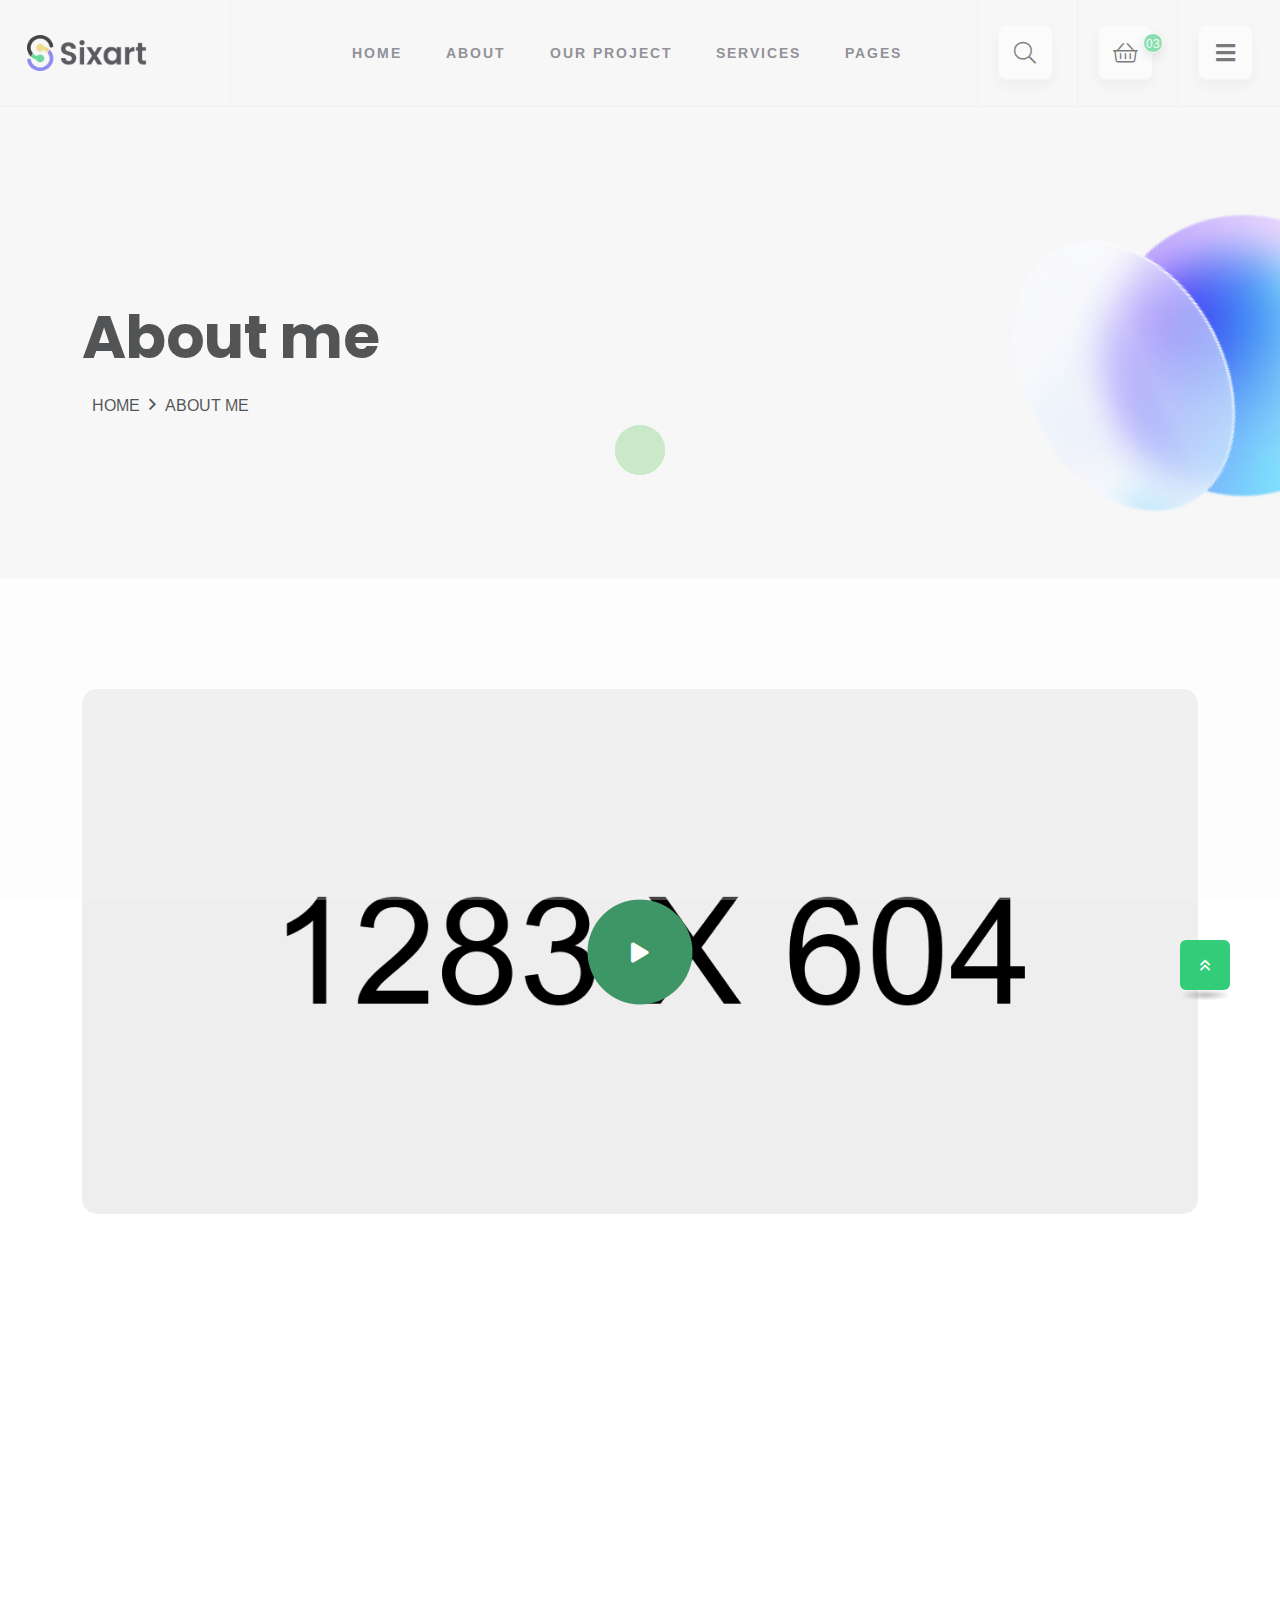
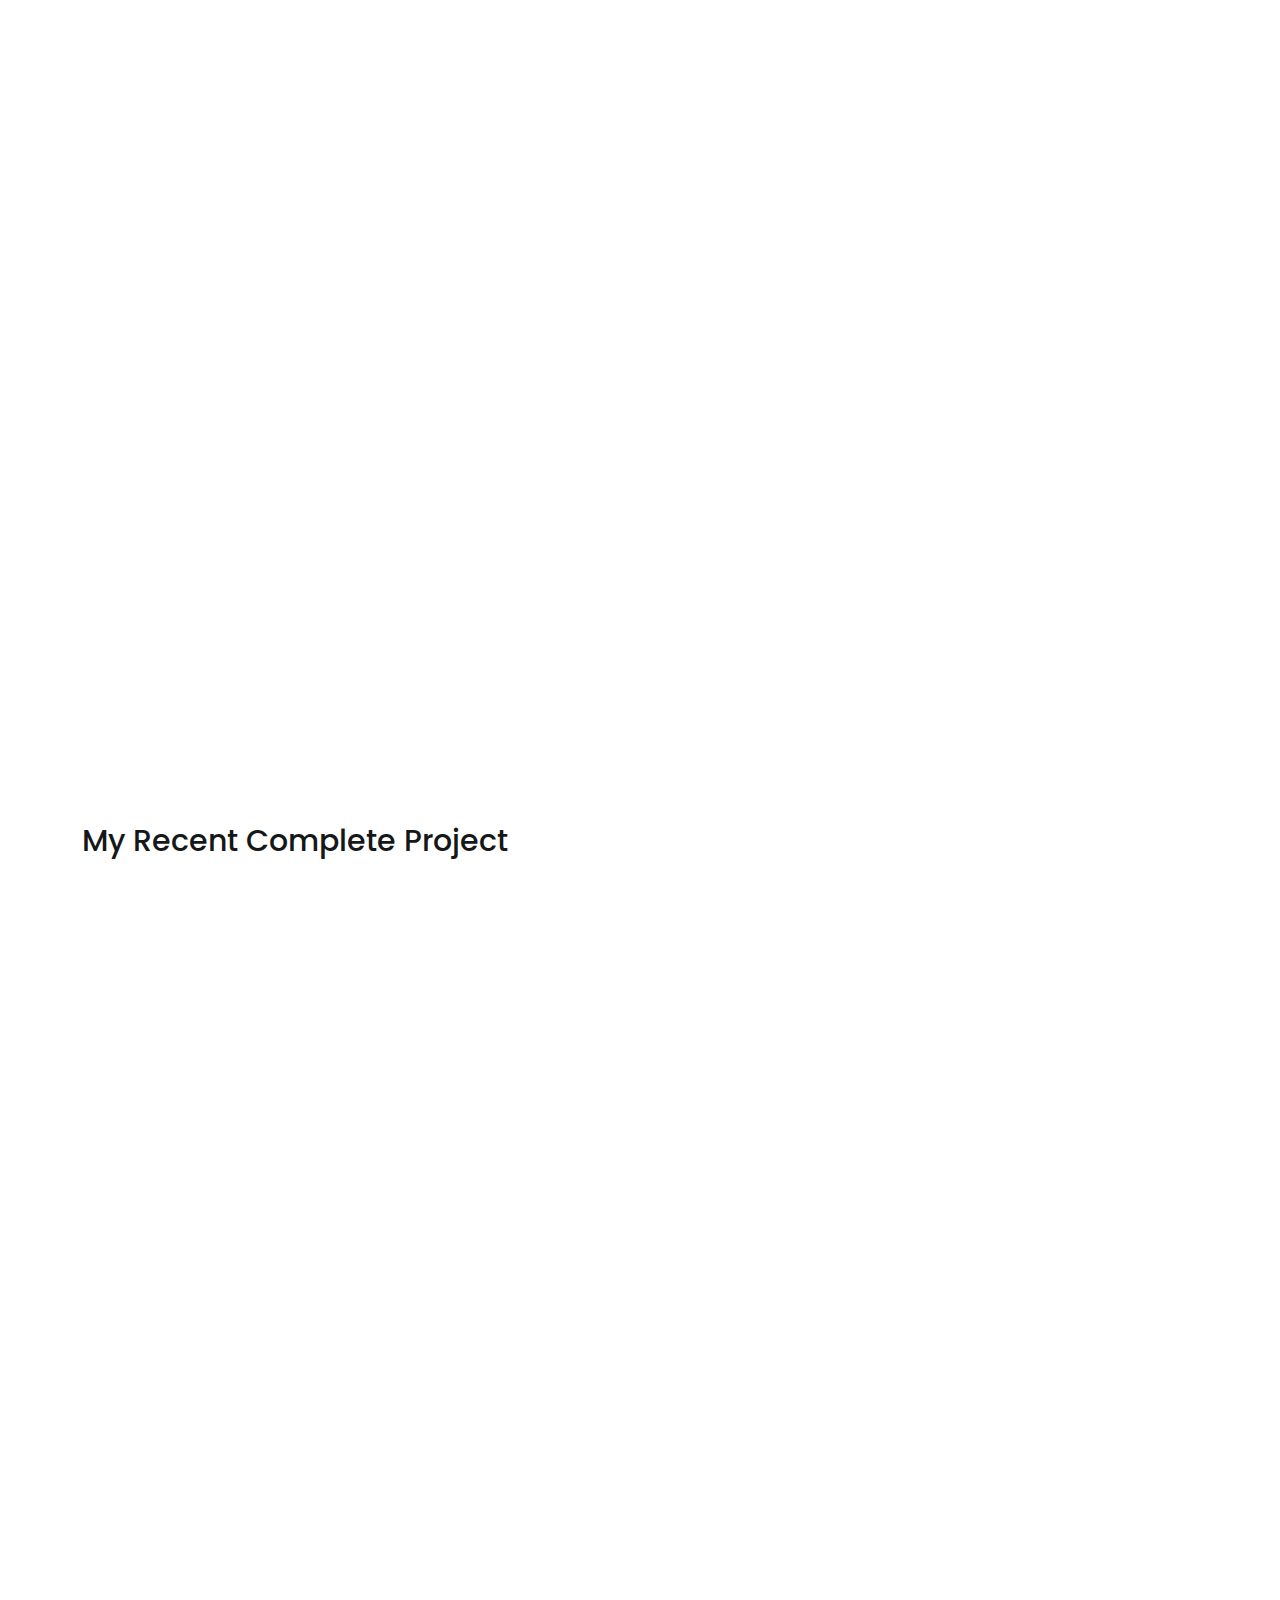
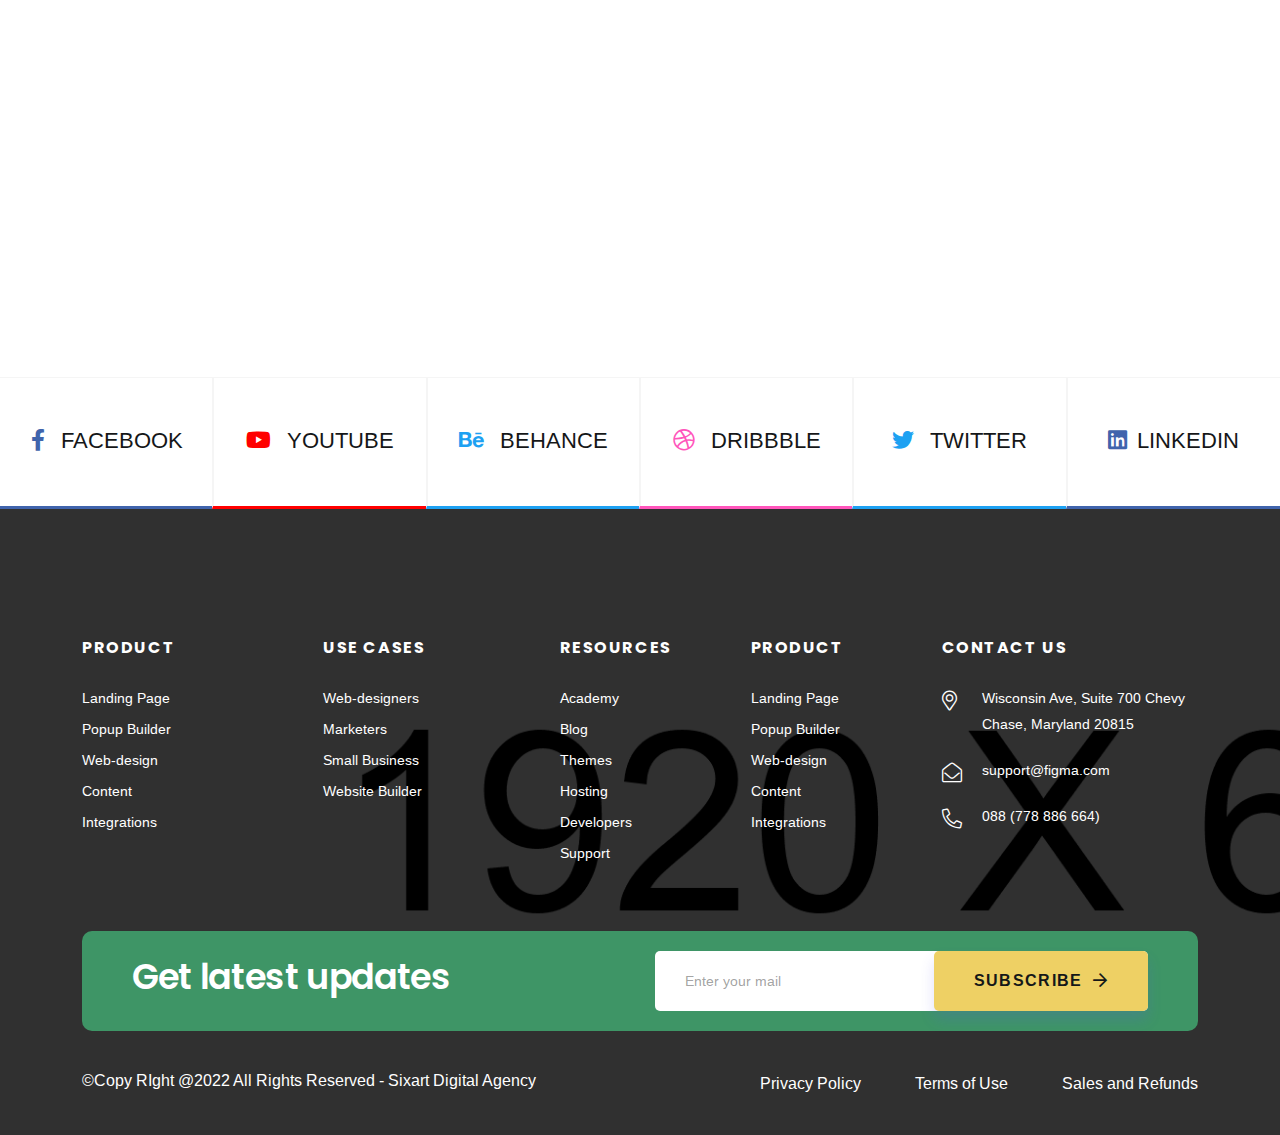
==== about-me.html @ dad0038a "first commit" ====
<!doctype html>
<html class="no-js" lang="zxx">

<head>
   <meta charset="utf-8">
   <meta http-equiv="x-ua-compatible" content="ie=edge">
   <title>Sixart Digital Agency HTML Template</title>
   <meta name="description" content="">
   <meta name="viewport" content="width=device-width, initial-scale=1">

   <!-- Place favicon.ico in the root directory -->
   <link rel="shortcut icon" type="image/x-icon" href="assets/img/favicon.png">

   <!-- CSS here -->
   <link rel="stylesheet" href="assets/css/bootstrap.min.css">
   <link rel="stylesheet" href="assets/css/animate.css">
   <link rel="stylesheet" href="assets/css/custom-animation.css">
   <link rel="stylesheet" href="assets/css/swiper-bundle.css">
   <link rel="stylesheet" href="assets/css/slick.css">
   <link rel="stylesheet" href="assets/css/nice-select.css">
   <link rel="stylesheet" href="assets/css/flaticon.css">
   <link rel="stylesheet" href="assets/css/meanmenu.css">
   <link rel="stylesheet" href="assets/css/font-awesome-pro.css">
   <link rel="stylesheet" href="assets/css/magnific-popup.css">
   <link rel="stylesheet" href="assets/css/spacing.css">
   <link rel="stylesheet" href="assets/css/style.css">
</head>

<body>

      <!-- preloader -->
      <div id="preloader">
         <div class="preloader">
               <span></span>
               <span></span>
         </div>
      </div>
      <!-- preloader end  -->

      <!-- tp-back to top-start -->
      <button class="scroll-top scroll-to-target" data-target="html">
         <i class="far fa-angle-double-up"></i>
     </button>
     <!-- tp-back to top-start -->

   <header>
      <!-- tp-header-area-start -->
      <div id="header-sticky" class="tp-header-area header-pl-pr header-transparent header-border-bottom">
         <div class="container-fluid">
            <div class="row g-0 align-items-center">
               <div class="col-xl-2 col-lg-2 col-md-4 col-6">
                  <div class="tp-logo tp-logo-border">
                     <a href="index.html">
                        <img src="assets/img/logo/logo.png" alt="">
                     </a>
                  </div>
               </div>
               <div class="col-xl-10 col-lg-10 col-md-8 col-6 d-flex justify-content-end">
                  <div class="tp-main-menu d-none d-xl-block">
                     <nav id="mobile-menu">
                        <ul>
                           <li><a href="index.html">Home</a>
                              <ul class="submenu">
                                 <li><a href="index.html">Home 01</a></li>
                                 <li><a href="index-2.html">Home 02</a></li>
                                 <li><a href="index-3.html">Home 03</a></li>
                              </ul>
                           </li>
                           <li><a href="about-us.html">About</a>
                              <ul class="submenu">
                                 <li><a href="about-me.html">About Me</a></li>
                                 <li><a href="about-us.html">About Us</a></li>
                              </ul>
                           </li>
                           <li><a href="case-details.html">Our Project</a>
                              <ul class="submenu">
                                 <li><a href="case-studies.html">Case Studies</a></li>
                                 <li><a href="case-details.html">Case Details</a></li>
                              </ul>
                           </li>
                           <li><a href="service-details.html">Services</a>
                              <ul class="submenu">
                                 <li><a href="service.html">Service</a></li>
                                 <li><a href="service-details.html">Service Details</a></li>
                              </ul>
                           </li>
                           <li><a href="#">Pages</a>
                              <ul class="submenu">
                                 <li><a href="blog.html">Blog Sidebar</a></li>
                                 <li><a href="blog-details.html">Blog Details</a></li>
                                 <li><a href="team.html">Team</a></li>
                                 <li><a href="shop.html">Shop</a></li>
                                 <li><a href="shop-details.html">Shop Details</a></li>
                                 <li><a href="price.html">Price</a></li>
                                 <li><a href="faq.html">Faq</a></li>
                                 <li><a href="cart.html">Cart</a></li>
                                 <li><a href="checkout.html">Checkout</a></li>
                                 <li><a href="contact.html">Contact</a></li>
                                 <li><a href="404.html">404</a></li>
                              </ul>
                           </li>
                        </ul>
                     </nav>
                  </div>
                  <div class="tp-header-right">
                     <ul>
                        <li class=" d-none d-md-inline-block search-wrapper">
                           <a class="tp-search-box" href="javascript:void(0)"><i class="tp-search-toggle fal fa-search"></i><i class="search-close  far fa-times"></i></a>
                           <div class="tp-search-form p-relative">
                              <form action="#">
                                 <input type="text" placeholder="Search ...">
                                 <button type="submit"><i class="far fa-search"></i></button>
                              </form>
                           </div>
                        </li>
                        <li class="d-none d-md-inline-block">
                           <a href="cart.html"><i class="fal fa-shopping-basket"></i><span>03</span></a>
                              <div class="minicart">
                                 <div>
                                    <div class="cart-img">
                                       <a href="product-details.html">
                                          <img src="assets/img/shop//shop-2.jpg" alt="">
                                       </a>
                                    </div>
                                    <div class="cart-content">
                                       <h3>
                                          <a href="product-details.html">Mobile - phone</a>
                                       </h3>
                                       <div class="cart-price">
                                          <span class="new">$ 22.9</span>
                                          <span>
                                                <del>$39.9</del>
                                          </span>
                                       </div>
                                    </div>
                                    <div class="del-icon">
                                       <a href="#">
                                          <i class="far fa-trash-alt"></i>
                                       </a>
                                    </div>
                                 </div>
                                 <div>
                                    <div class="cart-img">
                                       <a href="product-details.html">
                                          <img src="assets/img/shop/shop-1.jpg" alt="">
                                       </a>
                                    </div>
                                    <div class="cart-content">
                                       <h3>
                                          <a href="product-details.html">Gothelf learn UX</a>
                                       </h3>
                                       <div class="cart-price">
                                          <span class="new">$ 22.9</span>
                                          <span>
                                                <del>$39.9</del>
                                          </span>
                                       </div>
                                    </div>
                                    <div class="del-icon">
                                       <a href="#">
                                          <i class="far fa-trash-alt"></i>
                                       </a>
                                    </div>
                                 </div>
                                 <div>
                                       <div class="total-price">
                                          <span class="f-left">Total:</span>
                                          <span class="f-right">$100.0</span>
                                       </div>
                                 </div>
                                 <div>
                                       <div class="checkout-link">
                                          <a class="tp-btn-orange-radius w-100" href="cart.html">Shopping Cart</a>
                                          <a class="tp-btn-radius-2 w-100" href="checkout.html">Checkout</a>
                                       </div>
                                 </div>
                              </div>
                        </li>
                        <li><a class="tp-menu-bar" href="javascript:void(0)"><i class="fas fa-bars"></i></a></li>
                     </ul>
                  </div>
               </div>
            </div>
         </div>
      </div>
      <!-- tp-header-area-end -->
   </header>

   <!-- tp-offcanvus-area-start -->
      <div class="tp-offcanvas-area">
      <div class="tpoffcanvas">
         <div class="tpoffcanvas__close-btn">
            <button class="close-btn"><i class="fal fa-times"></i></button>
         </div>
         <div class="tpoffcanvas__logo pt-50">
            <a href="index.html">
               <img src="assets/img/logo/logo-white.png" alt="">
            </a>
         </div>
         <div class="tpoffcanvas__text">
            <p>Suspendisse interdum consectetur libero id. Fermentum leo vel orci porta non. Euismod viverra nibh cras pulvinar suspen.</p>
         </div>
         <div class="mobile-menu"></div>
         <div class="tpoffcanvas__info">
            <h3 class="offcanva-title">Get In Touch</h3>
            <div class="tp-info-wrapper mb-20 d-flex align-items-center">
               <div class="tpoffcanvas__info-icon">
                  <a href="#"><i class="fal fa-envelope"></i></a>
               </div>
               <div class="tpoffcanvas__info-address">
                  <span>Email</span>
                  <a href="maito:hello@yourmail.com">hello@yourmail.com</a>
               </div>
            </div>
            <div class="tp-info-wrapper mb-20 d-flex align-items-center">
               <div class="tpoffcanvas__info-icon">
                  <a href="#"><i class="fal fa-phone-alt"></i></a>
               </div>
               <div class="tpoffcanvas__info-address">
                  <span>Phone</span>
                  <a href="tel:(00)45611227890">(00) 456 1122 7890</a>
               </div>
            </div>
            <div class="tp-info-wrapper mb-20 d-flex align-items-center">
               <div class="tpoffcanvas__info-icon">
                  <a href="#"><i class="fas fa-map-marker-alt"></i></a>
               </div>
               <div class="tpoffcanvas__info-address">
                  <span>Location</span>
                  <a href="https://www.google.com/maps/@37.4801311,22.8928877,3z" target="_blank">Riverside 255, San Francisco, USA </a>
               </div>
            </div>
         </div>
         <div class="tpoffcanvas__social">
            <div class="social-icon">
               <a href="#"><i class="fab fa-twitter"></i></a>
               <a href="#"><i class="fab fa-instagram"></i></a>
               <a href="#"><i class="fab fa-facebook-square"></i></a>
               <a href="#"><i class="fab fa-dribbble"></i></a>
            </div>
         </div>
      </div>
      </div>
   
      <div class="body-overlay"></div>
   <!-- tp-offcanvus-area-end -->
   <main>

      <!-- breadcrumb area start -->
      <section class="breadcrumb__area breadcrumb-height include-bg p-relative" data-background="assets/img/breadcrumb/breadcurmb.jpg">
      <div class="container">
         <div class="row">
            <div class="col-xxl-12">
               <div class="breadcrumb__content">
                  <h3 class="breadcrumb__title wow tpfadeUp" data-wow-duration=".7s" data-wow-delay=".5s">About me</h3>
                  <div class="breadcrumb__list wow tpfadeUp" data-wow-duration=".9s">
                     <span><a href="#">Home</a></span>
                     <span class="dvdr"><i class="fa fa-angle-right"></i></span>
                     <span>About me</span>
                   </div>
               </div>
            </div>
         </div>
      </div>
      </section>
      <!-- breadcrumb area end -->

      <!-- tp-abou-me-area-start -->
      <div class="am-about-area pt-110 pb-80">
         <div class="container">
            <div class="row">
               <div class="col-xl-12 wow tpfadeUp" data-wow-duration=".7s" data-wow-delay=".5s">
                  <div class="ac-ab-img p-relative fix">
                     <img src="assets/img/about/ab-inner-2-1.jpg" alt="">
                     <div class="tp-inner-play-button">
                        <a class="popup-video" href="https://www.youtube.com/watch?v=wnlK41gHuMk"><i class="fas fa-play"></i></a>
                     </div>
                  </div>
               </div>
            </div>
            <div class="row ab-info-space">
               <div class="col-xl-4 col-lg-4 col-md-5 col-sm-12 mb-40 wow tpfadeUp" data-wow-duration=".7s" data-wow-delay=".7s">
                  <div class="amaboutinfo">
                     <div class="amaboutinfo__client-info">
                        <h4>Ritarexa Ditarmen</h4>
                        <span>UI/UX Designer</span>
                        <p>Phasellus in libero et nunc malesuada tincidu Morbi auctor tristique semper. Nunc condimentum dapibus felis</p>
                     </div>
                  </div>
               </div>
               <div class="col-xl-6 col-lg-5 col-md-4 col-sm-12 mb-40 d-flex justify-content-start justify-content-md-center wow tpfadeUp" data-wow-duration=".7s" data-wow-delay=".9s">
                  <div class="amaboutinfo">
                     <div class="amaboutinfo__experience">
                        <p><b>Expertise:</b> Genetic Specialist</p>
                        <p><b>Experience:</b> 5 Years</p>
                        <p><a href="mailto:webmail.info@gmail.com"><b>E-mail:</b> webmail.info@gmail.com</a></p>
                        <p><a href="#"><b>Website:</b> Alextineditarson.io</a></p>  
                     </div>
                  </div>
               </div>
               <div class="col-xl-2 col-lg-2 col-md-3 col-sm-12 mb-40 wow tpfadeUp" data-wow-duration=".7s" data-wow-delay="1s">
                  <div class="amaboutsocial text-start text-md-end">
                     <div class="amaboutsocial__icon mb-30">
                        <a href="" class="si-btn-link">
                           <div class="tp-si-wrapper d-flex justify-content-end">
                              <div class="tp-si__text"><span>Facebook</span></div>
                              <div class="tp-si__icon"><i class="fab fa-facebook-f"></i></div>
                           </div>
                        </a>
                     </div>
                     <div class="amaboutsocial__icon mb-30">
                        <a href="" class="si-btn-link">
                           <div class="tp-si-wrapper d-flex justify-content-end">
                              <div class="tp-si__text tp-si-color-1"><span>Pintarest</span></div>
                              <div class="tp-si__icon tp-si-color-1"><i class="fab fa-pinterest-p"></i></div>
                           </div>
                        </a>
                     </div>
                     <div class="amaboutsocial__icon mb-30">
                        <a href="" class="si-btn-link">
                           <div class="tp-si-wrapper d-flex justify-content-end">
                              <div class="tp-si__text  tp-si-color-2"><span>Behance</span></div>
                              <div class="tp-si__icon  tp-si-color-2"><i class="fab fa-behance"></i></div>
                           </div>
                        </a>
                     </div>
                  </div>
               </div>
            </div>
         </div>
      </div>
      <!-- tp-about-me-area-end -->

      <!-- exprience-area-start -->
      <div class="tp-skill-area wow tpfadeUp" data-wow-duration=".7s" data-wow-delay=".7s">
         <div class="container">
            <div class="row">
               <div class="col-xl-12">
                  <div class="amskill">
                     <div class="amskill__title">
                        <h3 class="am-skill-title">Personal Experience</h3>
                        <p class="pb-10"> Sed ut perspiciatis unde omnis iste natus error sit voluptatem accusantium
                           doloremque laudantium, totam rem aperiam, eaque ipsa quae ab illo inventore veritatis et
                           quasi architecto beatae vitae dicta sunt explicabo. Nemo enim ipsam voluptatem quia voluptas
                           sit aspernatur aut odit aut fugit, sed quia consequuntur magni dolores eos qui ratione
                           voluptatem sequi nesciunt. Neque porro quisquam est, qui dolorem ipsum quia dolor sit amet,
                        </p>
                        <p>Must explain to you how all this mistaken idea of denouncing works pleasure and praising uts
                           pain was born and I will gives you a itself completed account of the system, and sed expounds
                           the ut actual teachings of that greater sed explores truth. Denouncing works pleasures and
                           praising pains was us born and I will gives you a completed ut workers accounts of the
                           system. sit aspernatur aut odit aut fugit, sed quia consequuntur magni dolores eos qui
                           ratione voluptatem sequi nesciunt.
                        </p>
                     </div>
                  </div>
               </div>
            </div>
            <div class="row feature-bottom-space">
               <div class="col-xl-4 col-lg-4">
                  <div class="amfeature">
                     <div class="amfeature__item">
                        <h4 class="am-skill-sm-title">Skills</h4>
                        <p class=" am-p-space-1">Must explain to you how all praising uts pain was born and I will gives
                           you a itself
                           completed account of the system, and sed expounds the ut actual teachings of that greater</p>
                     </div>
                     <div class="amfeature__list">
                        <ul>
                           <li><i class="fal fa-check"></i> Extramural Funding</li>
                           <li><i class="fal fa-check"></i> Bacteria Markers</li>
                           <li><i class="fal fa-check"></i> Type of system involved</li>
                           <li><i class="fal fa-check"></i> Nam nec mi euismod euismod</li>
                        </ul>
                     </div>
                  </div>
               </div>
               <div class="col-xl-4 col-lg-4">
                  <div class="amfeature am-fea-space">
                     <div class="amfeature__item">
                        <h4 class="am-skill-sm-title">Education</h4>
                        <p class=" am-p-space-2">Must explain to you how all praising uts pain was born and I will gives
                           you a itself
                           completed account of the system, and sed expounds the ut actual teachings of that greater</p>
                     </div>
                     <div class="amfeature__list">
                        <ul>
                           <li><i class="fal fa-check"></i> Extramural Funding</li>
                           <li><i class="fal fa-check"></i> Bacteria Markers</li>
                           <li><i class="fal fa-check"></i> Type of system involved</li>
                           <li><i class="fal fa-check"></i> Nam nec mi euismod euismod</li>
                        </ul>
                     </div>
                  </div>
               </div>
               <div class="col-xl-4 col-lg-4">
                  <div class="amfeature am-fea-space-2">
                     <div class="amfeature__item">
                        <h4 class="am-skill-sm-title">Awards</h4>
                        <p class="am-p-space-3">Must explain to you how all praising uts pain was born and I will gives
                           you a itself
                           completed account of the system, and sed expounds the ut actual teachings of that greater</p>
                     </div>
                     <div class="amfeature__list">
                        <ul>
                           <li><i class="fal fa-check"></i> Extramural Funding</li>
                           <li><i class="fal fa-check"></i> Bacteria Markers</li>
                           <li><i class="fal fa-check"></i> Type of system involved</li>
                           <li><i class="fal fa-check"></i> Nam nec mi euismod euismod</li>
                        </ul>
                     </div>
                  </div>
               </div>
            </div>
         </div>
      </div>
      <!-- exprience-area-end -->

      <!-- project-area-start -->
      <div class="tp-project-area pb-60">
         <div class="container">
            <div class="row">
               <div class="col-xl-6">
                  <h4 class="am-skill-title">My Recent Complete Project</h4>
               </div>
            </div>
            <div class="row">
               <div class="col-xl-4 col-lg-4 col-md-6 wow tpfadeUp" data-wow-duration=".7s" data-wow-delay=".5s">
                  <div class="tp-case-item text-center p-relative">
                     <div class="tp-case-item__thumb fix">
                        <a href="case-details.html"><img src="assets/img/about/ab-inner-2-2.jpg" alt=""></a>
                     </div>
                     <div class="tp-circle-text">
                        <a href="case-details.html">Case <br> Studies</a>
                     </div>
                  </div>
               </div>
               <div class="col-xl-4 col-lg-4 col-md-6 wow tpfadeUp" data-wow-duration=".7s" data-wow-delay=".7s">
                  <div class="tp-case-item text-center p-relative">
                     <div class="tp-case-item__thumb fix">
                        <a href="case-details.html"><img src="assets/img/about/ab-inner-2-3.jpg" alt=""></a>
                     </div>
                     <div class="tp-circle-text">
                        <a href="case-details.html">Case <br> Studies</a>
                     </div>
                  </div>
               </div>
               <div class="col-xl-4 col-lg-4 col-md-6 wow tpfadeUp" data-wow-duration=".7s" data-wow-delay=".9s">
                  <div class="tp-case-item text-center p-relative">
                     <div class="tp-case-item__thumb fix">
                        <a href="case-details.html"><img src="assets/img/about/ab-inner-2-4.jpg" alt=""></a>
                     </div>
                     <div class="tp-circle-text">
                        <a href="case-details.html">Case <br> Studies</a>
                     </div>
                  </div>
               </div>
            </div>
         </div>
      </div>
      <!-- project-area-end -->

      <!-- contact-area-start -->
      <div class="am-contact-area pb-130 wow tpfadeUp" data-wow-duration=".7s" data-wow-delay=".5s">
         <div class="container">
            <div class="row">
               <div class="col-12">
                  <div class="am-contact-info p-relative">
                     <div>
                        <h4 class="am-contact-title">Direct message me!</h4>
                     </div>
                     <div class="am-border-shape">
                     </div>
                  </div>
               </div>
            </div>
            <div class="row">
               <div class="col-12">
                  <div class="contact-form text-center">
                     <form action="#">
                        <div class="row">
                           <div class="col-md-6 col-12">
                              <div class="input">
                                 <input type="text" placeholder="Enter your name">
                              </div>
                           </div>
                           <div class="col-md-6 col-12">
                              <div class="input">
                                 <input type="email" placeholder="Enter you mail">
                              </div>
                           </div>
                           <div class="col-12">
                              <div class="textarea">
                                 <textarea placeholder="Enter your message"></textarea>
                              </div>
                           </div>
                        </div>
                        <button class="tp-btn" type="submit">Send Message</button>
                     </form>
                  </div>
               </div>
            </div>
         </div>
      </div>
      <!-- contact-area-end -->

      
      <!-- tp-social-area-start -->
      <div class="tp-social-area social-space-bottom fix">
         <div class="container-fluid p-0">
            <div class="row g-0">
               <div class="col-lg-2 col-md-4 col-sm-6">
                  <a href="#">
                     <div class="tp-social-item">
                        <span><i class="fab fa-facebook-f"></i> Facebook</span>
                     </div>
                  </a>
               </div>
               <div class="col-lg-2 col-md-4 col-sm-6">
                  <a href="#">
                     <div class="tp-social-item tp-youtube">
                        <span><i class="fab fa-youtube"></i> youtube</span>
                     </div>
                  </a>
               </div>
               <div class="col-lg-2 col-md-4 col-sm-6">
                 <a href="#">
                     <div class="tp-social-item tp-behance">
                        <span><i class="fab fa-behance"></i> behance</span>
                     </div>
                 </a>
               </div>
               <div class="col-lg-2 col-md-4 col-sm-6">
                  <a href="#">
                     <div class="tp-social-item tp-dribble">
                        <span><i class="fab fa-dribbble"></i> dribbble</span>
                     </div>
                  </a>
               </div>
               <div class="col-lg-2 col-md-4 col-sm-6">
                  <a href="#">
                     <div class="tp-social-item tp-twitter">
                        <span><i class="fab fa-twitter"></i> twitter</span>
                     </div>
                  </a>
               </div>
               <div class="col-lg-2 col-md-4 col-sm-6">
                 <a href="#">
                     <div class="tp-social-item tp-linkedin">
                        <span><i class="fab fa-linkedin"></i>linkedin</span>
                     </div>
                 </a>
               </div>
            </div>
         </div>
      </div>
      <!-- tp-social-area-end -->
      
   </main>

   <footer>
      <!-- tp-footer-area-start -->
      <div class="tp-footer-area footer-bg pt-130" data-background="assets/img/footer/footer-bg.jpg">
         <div class="container">
            <div class="row">
               <div class="col-xl-2 col-lg-2 col-md-3 col-6 mb-30">
                  <div class="tp-footer-widget z-index-3">
                     <div class="tp-footer-widget__title">
                        <h4 class="tp-footer-title">Product</h4>
                     </div>
                     <div class="tp-footer-widget__list">
                        <ul>
                           <li><a href="index.html">Landing Page</a></li>
                           <li><a href="#">Popup Builder</a></li>
                           <li><a href="#">Web-design</a></li>
                           <li><a href="#">Content</a></li>
                           <li><a href="#">Integrations</a></li>
                        </ul>
                     </div>
                  </div>
               </div>
               <div class="col-xl-3 col-lg-2 col-md-3 col-6 mb-30">
                  <div class="tp-footer-widget footer-space-one z-index-3">
                     <div class="tp-footer-widget__title">
                        <h4 class="tp-footer-title">Use Cases</h4>
                     </div>
                     <div class="tp-footer-widget__list">
                        <ul>
                           <li><a href="#">Web-designers</a></li>
                           <li><a href="#">Marketers</a></li>
                           <li><a href="#">Small Business</a></li>
                           <li><a href="#">Website Builder</a></li>
                        </ul>
                     </div>
                  </div>
               </div>
               <div class="col-xl-2 col-lg-2 col-md-3 col-6 mb-30">
                  <div class="tp-footer-widget footer-space-two z-index-3">
                     <div class="tp-footer-widget__title">
                        <h4 class="tp-footer-title">Resources</h4>
                     </div>
                     <div class="tp-footer-widget__list">
                        <ul>
                           <li><a href="#">Academy</a></li>
                           <li><a href="blog-details.html">Blog</a></li>
                           <li><a href="#">Themes</a></li>
                           <li><a href="#">Hosting</a></li>
                           <li><a href="#">Developers</a></li>
                           <li><a href="contact.html">Support</a></li>
                        </ul>
                     </div>
                  </div>
               </div>
               <div class="col-xl-2 col-lg-2 col-md-3 col-6 mb-30">
                  <div class="tp-footer-widget footer-space-three z-index-3">
                     <div class="tp-footer-widget__title">
                        <h4 class="tp-footer-title">Product</h4>
                     </div>
                     <div class="tp-footer-widget__list">
                        <ul>
                           <li><a href="index.html">Landing Page</a></li>
                           <li><a href="#">Popup Builder</a></li>
                           <li><a href="#">Web-design</a></li>
                           <li><a href="#">Content</a></li>
                           <li><a href="#">Integrations</a></li>
                        </ul>
                     </div>
                  </div>
               </div>
               <div class="col-xl-3 col-lg-4 col-md-6 col-12 mb-30">
                  <div class="tp-footer-widget z-index-3">
                     <div class="tp-footer-widget__title">
                        <h4 class="tp-footer-title">Contact Us</h4>
                     </div>
                     <div class="tp-footer-widget__list">
                        <ul class="footer-position">
                           <li><a href="https://www.google.com/maps/@38.4999525,-103.0632285,6.46z" target="_blank">
                              <span><i class="fal fa-map-marker-alt"></i></span>
                              Wisconsin Ave, Suite 700
                              Chevy Chase, Maryland 20815</a>
                           </li>
                           <li><a href="mailto:support@figma">
                              <span><i class="fal fa-envelope-open"></i></span>
                              support@figma.com</a>
                           </li>
                           <li><a href="tel:778886664">
                              <span><i class="fal fa-phone-alt"></i></span>
                               088 (778 886 664)</a>
                           </li>
                        </ul>
                     </div>
                  </div>
               </div>
            </div>
            <div class="row">
               <div class="col-12">
                  <div class="tp-newsletter-wrapper z-index-3">
                     <div class="row align-items-center">
                        <div class="col-lg-6 col-md-12 col-12">
                           <div class="tp-newsletter">
                              <div class="tp-newsletter__title">
                                 <h4 class="tp-newsletter-title">Get latest updates</h4>
                              </div>
                           </div>
                        </div>
                        <div class="col-lg-6 col-md-12 col-12">
                           <div class="tp-newsletter">
                              <div class="tp-newsletter__input p-relative">
                                 <form action="#">
                                    <input type="email" placeholder="Enter your mail">
                                    <button class="tp-btn-yellow">Subscribe <i class="far fa-arrow-right"></i></button>
                                 </form>
                              </div>
                           </div>
                        </div>
                     </div>
                  </div>
               </div>
            </div>
            <div class="copy-right-wrapper z-index-3">
               <div class="row">
                  <div class="col-xl-6 col-lg-7 col-12">
                     <div class="copyright-left text-center text-lg-start">
                        <p>©Copy RIght @2022 All Rights Reserved - Sixart Digital Agency</p>
                     </div>
                  </div>
                  <div class="col-xl-6 col-lg-5 col-12">
                     <div class="copyright-right-side text-center text-lg-end">
                        <ul>
                           <li><a href="#">Privacy Policy</a></li>
                           <li><a href="#">Terms of Use</a></li>
                           <li><a href="#">Sales and Refunds</a></li>
                        </ul>
                     </div>
                  </div>
               </div>
           </div>
         </div>
      </div>
      <!-- tp-footer-area-end -->

   </footer>

   <!-- JS here -->
   <script src="assets/js/jquery.js"></script>
   <script src="assets/js/waypoints.js"></script>
   <script src="assets/js/bootstrap.bundle.min.js"></script>
   <script src="assets/js/swiper-bundle.js"></script>
   <script src="assets/js/slick.js"></script>
   <script src="assets/js/magnific-popup.js"></script>
   <script src="assets/js/counterup.js"></script>
   <script src="assets/js/wow.js"></script>
   <script src="assets/js/nice-select.js"></script>
   <script src="assets/js/meanmenu.js"></script>
   <script src="assets/js/isotope-pkgd.js"></script>
   <script src="assets/js/imagesloaded-pkgd.js"></script>
   <script src="assets/js/ajax-form.js"></script>
   <script src="assets/js/main.js"></script>



</body>

</html>
---- assets/css/custom-animation.css ----
.animated {
	-webkit-animation-duration: 1s;
	animation-duration: 1s;
	-webkit-animation-fill-mode: both;
	animation-fill-mode: both;
  }

@-webkit-keyframes jump {
	0% {
		-webkit-transform: translate3d(0, 0, 0);
		transform: translate3d(0, 0, 0)
	}

	40% {
		-webkit-transform: translate3d(0, 50%, 0);
		transform: translate3d(0, 50%, 0)
	}

	100% {
		-webkit-transform: translate3d(0, 0, 0);
		transform: translate3d(0, 0, 0)
	}
}

@keyframes jump {
	0% {
		-webkit-transform: translate3d(0, 0, 0);
		transform: translate3d(0, 0, 0)
	}

	40% {
		-webkit-transform: translate3d(0, 50%, 0);
		transform: translate3d(0, 50%, 0)
	}

	100% {
		-webkit-transform: translate3d(0, 0, 0);
		transform: translate3d(0, 0, 0)
	}
}

@-webkit-keyframes jumpTwo {
	0% {
		-webkit-transform: translate3d(0, 0, 0);
		transform: translate3d(0, 0, 0)
	}

	40% {
		-webkit-transform: translate3d(0, 20px, 0);
		transform: translate3d(0, 20px, 0)
	}

	100% {
		-webkit-transform: translate3d(0, 0, 0);
		transform: translate3d(0, 0, 0)
	}
}

@keyframes jumpTwo {
	0% {
		-webkit-transform: translate3d(0, 0, 0);
		transform: translate3d(0, 0, 0)
	}

	40% {
		-webkit-transform: translate3d(0, 20px, 0);
		transform: translate3d(0, 40px, 0)
	}

	100% {
		-webkit-transform: translate3d(0, 0, 0);
		transform: translate3d(0, 0, 0)
	}
}

@-webkit-keyframes jumpThree {
	0% {
		-webkit-transform: translate3d(0, 0, 0);
		transform: translate3d(0, 0, 0)
	}

	40% {
		-webkit-transform: translate3d(0, -20px, 0);
		transform: translate3d(0, -20px, 0)
	}

	100% {
		-webkit-transform: translate3d(0, 0, 0);
		transform: translate3d(0, 0, 0)
	}
}

@keyframes jumpThree {
	0% {
		-webkit-transform: translate3d(0, 0, 0);
		transform: translate3d(0, 0, 0)
	}

	40% {
		-webkit-transform: translate3d(0, -20px, 0);
		transform: translate3d(0, -20px, 0)
	}

	100% {
		-webkit-transform: translate3d(0, 0, 0);
		transform: translate3d(0, 0, 0)
	}
}

@-webkit-keyframes jumpFour {
	0% {
		-webkit-transform: translate3d(0, 0, 0);
		transform: translate3d(0, 0, 0)
	}

	50% {
		-webkit-transform: translate3d(0, -10px, 0);
		transform: translate3d(0, -10px, 0)
	}

	100% {
		-webkit-transform: translate3d(0, 0, 0);
		transform: translate3d(0, 0, 0)
	}
}

@keyframes jumpFour {
	0% {
		-webkit-transform: translate3d(0, 0, 0);
		transform: translate3d(0, 0, 0)
	}

	50% {
		-webkit-transform: translate3d(0, -10px, 0);
		transform: translate3d(0, -10px, 0)
	}

	100% {
		-webkit-transform: translate3d(0, 0, 0);
		transform: translate3d(0, 0, 0)
	}
}

@-webkit-keyframes jumpFive {
	0% {
		-webkit-transform: translate3d(0, 0, 0);
		transform: translate3d(0, 0, 0)
	}

	50% {
		-webkit-transform: translate3d(0, 10px, 0);
		transform: translate3d(0, 10px, 0)
	}

	100% {
		-webkit-transform: translate3d(0, 0, 0);
		transform: translate3d(0, 0, 0)
	}
}

@keyframes jumpFive {
	0% {
		-webkit-transform: translate3d(0, 0, 0);
		transform: translate3d(0, 0, 0)
	}

	50% {
		-webkit-transform: translate3d(0, 10px, 0);
		transform: translate3d(0, 10px, 0)
	}

	100% {
		-webkit-transform: translate3d(0, 0, 0);
		transform: translate3d(0, 0, 0)
	}
}

@-webkit-keyframes prXOne {
	0% {
		-webkit-transform: translateX(0);
		transform: translateX(0)
	}

	50% {
		-webkit-transform: translateX(-15px);
		transform: translateX(-15px)
	}

	100% {
		-webkit-transform: translateX(0);
		transform: translateX(0)
	}
}

@keyframes prXOne {
	0% {
		-webkit-transform: translateX(0);
		transform: translateX(0)
	}

	50% {
		-webkit-transform: translateX(-15px);
		transform: translateX(-15px)
	}

	100% {
		-webkit-transform: translateX(0);
		transform: translateX(0)
	}
}

@-webkit-keyframes prXTwo {
	0% {
		-webkit-transform: translateX(0);
		transform: translateX(0)
	}

	50% {
		-webkit-transform: translateX(15px);
		transform: translateX(15px)
	}

	100% {
		-webkit-transform: translateX(0);
		transform: translateX(0)
	}
}

@keyframes prXTwo {
	0% {
		-webkit-transform: translateX(0);
		transform: translateX(0)
	}

	50% {
		-webkit-transform: translateX(15px);
		transform: translateX(15px)
	}

	100% {
		-webkit-transform: translateX(0);
		transform: translateX(0)
	}
}

@-webkit-keyframes rotated {
	0% {
		-webkit-transform: rotate(0);
		transform: rotate(0)
	}

	100% {
		-webkit-transform: rotate(360deg);
		transform: rotate(360deg)
	}
}

@keyframes rotated {
	0% {
		-webkit-transform: rotate(0);
		transform: rotate(0)
	}

	100% {
		-webkit-transform: rotate(360deg);
		transform: rotate(360deg)
	}
}

@-webkit-keyframes rotatedTwo {
	0% {
		-webkit-transform: rotate(0);
		transform: rotate(0)
	}

	100% {
		-webkit-transform: rotate(-360deg);
		transform: rotate(-360deg)
	}
}

@keyframes rotatedTwo {
	0% {
		-webkit-transform: rotate(0);
		transform: rotate(0)
	}

	100% {
		-webkit-transform: rotate(-360deg);
		transform: rotate(-360deg)
	}
}

@-webkit-keyframes rotatedHalf {
	0% {
		-webkit-transform: rotate(0);
		transform: rotate(0)
	}

	50% {
		-webkit-transform: rotate(90deg);
		transform: rotate(90deg)
	}

	100% {
		-webkit-transform: rotate(0);
		transform: rotate(0)
	}
}

@keyframes rotatedHalf {
	0% {
		-webkit-transform: rotate(0);
		transform: rotate(0)
	}

	50% {
		-webkit-transform: rotate(90deg);
		transform: rotate(90deg)
	}

	100% {
		-webkit-transform: rotate(0);
		transform: rotate(0)
	}
}

@-webkit-keyframes rotatedHalfTwo {
	0% {
		-webkit-transform: rotate(-90deg);
		transform: rotate(-90deg)
	}

	100% {
		-webkit-transform: rotate(90deg);
		transform: rotate(90deg)
	}
}

@keyframes rotatedHalfTwo {
	0% {
		-webkit-transform: rotate(-90deg);
		transform: rotate(-90deg)
	}

	100% {
		-webkit-transform: rotate(90deg);
		transform: rotate(90deg)
	}
}

@-webkit-keyframes scale-upOne {
	0% {
		-webkit-transform: scale(1);
		transform: scale(1)
	}

	50% {
		-webkit-transform: scale(.85);
		transform: scale(.85)
	}

	100% {
		-webkit-transform: scale(1);
		transform: scale(1)
	}
}

@keyframes scale-upOne {
	0% {
		-webkit-transform: scale(1);
		transform: scale(1)
	}

	50% {
		-webkit-transform: scale(.85);
		transform: scale(.85)
	}

	100% {
		-webkit-transform: scale(1);
		transform: scale(1)
	}
}

@-webkit-keyframes scale-right {
	0% {
		-webkit-transform: translateX(0);
		transform: translateX(0)
	}

	50% {
		-webkit-transform: translateX(20%);
		transform: translateX(20%)
	}

	100% {
		-webkit-transform: translateX(0);
		transform: translateX(0)
	}
}

@keyframes tpfadeInDown {
	0% {
	  opacity: 0;
	  -webkit-transform: translateX(-20px);
	  transform: translateX(-20px);
	}
  
	100% {
	  opacity: 1;
	  -webkit-transform: translateX(0);
	  transform: translateX(0);
	}
}  

@keyframes scale-right {
	0% {
		-webkit-transform: translateX(0);
		transform: translateX(0)
	}

	50% {
		-webkit-transform: translateX(20%);
		transform: translateX(20%)
	}

	100% {
		-webkit-transform: translateX(0);
		transform: translateX(0)
	}
}

@-webkit-keyframes fade-in {
	0% {
		opacity: .2
	}

	40% {
		opacity: 1
	}

	100% {
		opacity: .2
	}
}

@keyframes fade-in {
	0% {
		opacity: .2
	}

	40% {
		opacity: 1
	}

	100% {
		opacity: .2
	}
}

@keyframes hvr-ripple-out {
	0% {
		top: -5px;
		right: -5px;
		bottom: -5px;
		left: -5px
	}

	50% {
		top: -15px;
		right: -15px;
		bottom: -15px;
		left: -15px;
		opacity: .8
	}

	100% {
		top: -5px;
		right: -5px;
		bottom: -5px;
		left: -5px;
		opacity: 1
	}
}

@keyframes hvr-ripple-out-two {
	0% {
		top: 0;
		right: 0;
		bottom: 0;
		left: 0
	}

	100% {
		top: -30px;
		right: -30px;
		bottom: -30px;
		left: -30px;
		opacity: 0
	}
}

@-webkit-keyframes scale-up-one {
	0% {
		-webkit-transform: scale(1);
		transform: scale(1)
	}

	40% {
		-webkit-transform: scale(.5);
		transform: scale(.5)
	}

	100% {
		-webkit-transform: scale(1);
		transform: scale(1)
	}
}

@keyframes scale-up-one {
	0% {
		-webkit-transform: scale(1);
		transform: scale(1)
	}

	40% {
		-webkit-transform: scale(.5);
		transform: scale(.5)
	}

	100% {
		-webkit-transform: scale(1);
		transform: scale(1)
	}
}

@-webkit-keyframes scale-up-two {
	0% {
		-webkit-transform: scale(.5);
		transform: scale(.5)
	}

	40% {
		-webkit-transform: scale(.8);
		transform: scale(.8)
	}

	100% {
		-webkit-transform: scale(.5);
		transform: scale(.5)
	}
}

@keyframes scale-up-two {
	0% {
		-webkit-transform: scale(.5);
		transform: scale(.5)
	}

	40% {
		-webkit-transform: scale(.8);
		transform: scale(.8)
	}

	100% {
		-webkit-transform: scale(.5);
		transform: scale(.5)
	}
}

@-webkit-keyframes scale-up-three {
	0% {
		-webkit-transform: scale(1);
		transform: scale(1)
	}

	40% {
		-webkit-transform: scale(2);
		transform: scale(2)
	}

	100% {
		-webkit-transform: scale(1);
		transform: scale(1)
	}
}

@keyframes scale-up-three {
	0% {
		-webkit-transform: scale(1);
		transform: scale(1)
	}

	40% {
		-webkit-transform: scale(2);
		transform: scale(2)
	}

	100% {
		-webkit-transform: scale(1);
		transform: scale(1)
	}
}

@-webkit-keyframes jump5p {
	0% {
		-webkit-transform: translate3d(0, 0, 0);
		transform: translate3d(0, 0, 0)
	}

	40% {
		-webkit-transform: translate3d(0, 5px, 0);
		transform: translate3d(0, 5px, 0)
	}

	100% {
		-webkit-transform: translate3d(0, 0, 0);
		transform: translate3d(0, 0, 0)
	}
}

@keyframes jump5p {
	0% {
		-webkit-transform: translate3d(0, 0, 0);
		transform: translate3d(0, 0, 0)
	}

	40% {
		-webkit-transform: translate3d(0, 5px, 0);
		transform: translate3d(0, 5px, 0)
	}

	100% {
		-webkit-transform: translate3d(0, 0, 0);
		transform: translate3d(0, 0, 0)
	}
}

@-webkit-keyframes jump5pRsv {
	0% {
		-webkit-transform: translate3d(0, 0, 0);
		transform: translate3d(0, 0, 0)
	}

	40% {
		-webkit-transform: translate3d(0, -5px, 0);
		transform: translate3d(0, -5px, 0)
	}

	100% {
		-webkit-transform: translate3d(0, 0, 0);
		transform: translate3d(0, 0, 0)
	}
}

@keyframes jump5pRsv {
	0% {
		-webkit-transform: translate3d(0, 0, 0);
		transform: translate3d(0, 0, 0)
	}

	40% {
		-webkit-transform: translate3d(0, -5px, 0);
		transform: translate3d(0, -5px, 0)
	}

	100% {
		-webkit-transform: translate3d(0, 0, 0);
		transform: translate3d(0, 0, 0)
	}
}

@keyframes moveclouds {
	0% {
		margin-left: 200px
	}

	100% {
		margin-left: -200px
	}
}

@-webkit-keyframes moveclouds {
	0% {
		margin-left: 200px
	}

	100% {
		margin-left: -200px
	}
}

@keyframes moveclouds2 {
	0% {
		margin-right: 200px
	}

	100% {
		margin-right: -200px
	}
}

@-webkit-keyframes moveclouds2 {
	0% {
		margin-right: 200px
	}

	100% {
		margin-right: -200px
	}
}

@keyframes moveUp {
	0% {
		transform: translateY(0)
	}

	100% {
		transform: translateY(-70%)
	}
}

@-webkit-keyframes moveUp {
	0% {
		transform: translateY(0)
	}

	100% {
		transform: translateY(-70%)
	}
}

@-webkit-keyframes tpfadeUp {
	0% {
	  opacity: 0;
	  -webkit-transform: translateY(20px);
	  transform: translateY(20px);
	}
  
	100% {
	  opacity: 1;
	  -webkit-transform: translateY(0);
	  transform: translateY(0);
	}
  }
  
  @keyframes tpfadeUp {
	0% {
	  opacity: 0;
	  -webkit-transform: translateY(20px);
	  -ms-transform: translateY(20px);
	  transform: translateY(20px);
	}
  
	100% {
	  opacity: 1;
	  -webkit-transform: translateY(0);
	  -ms-transform: translateY(0);
	  transform: translateY(0);
	}
  }
  
  .tpfadeUp {
	-webkit-animation-name: tpfadeUp;
	animation-name: tpfadeUp;
  }

  @-webkit-keyframes tpfadeLeft {
	0% {
	  opacity: 0;
	  -webkit-transform: translateX(-20px);
	  transform: translateX(-20px);
	}
  
	100% {
	  opacity: 1;
	  -webkit-transform: translateX(0);
	  transform: translateX(0);
	}
  }
  
  @keyframes tpfadeLeft {
	0% {
	  opacity: 0;
	  -webkit-transform: translateX(-20px);
	  -ms-transform: translateX(-20px);
	  transform: translateX(-20px);
	}
  
	100% {
	  opacity: 1;
	  -webkit-transform: translateX(0);
	  -ms-transform: translateX(0);
	  transform: translateX(0);
	}
  }
  
  .tpfadeLeft {
	-webkit-animation-name: tpfadeLeft;
	animation-name: tpfadeLeft;
  }

  @-webkit-keyframes tpfadeRight {
	0% {
	  opacity: 0;
	  -webkit-transform: translateX(20px);
	  transform: translateX(20px);
	}
  
	100% {
	  opacity: 1;
	  -webkit-transform: translateX(0);
	  transform: translateX(0);
	}
  }
  
  @keyframes tpfadeRight {
	0% {
	  opacity: 0;
	  -webkit-transform: translateX(20px);
	  -ms-transform: translateX(20px);
	  transform: translateX(20px);
	}
  
	100% {
	  opacity: 1;
	  -webkit-transform: translateX(0);
	  -ms-transform: translateX(0);
	  transform: translateX(0);
	}
  }
  
  .tpfadeRight {
	-webkit-animation-name: tpfadeRight;
	animation-name: tpfadeRight;
  }


  @-webkit-keyframes fadeInRight {
	0% {
	  opacity: 0;
	  -webkit-transform: translateX(20px);
	  transform: translateX(20px);
	}
  
	100% {
	  opacity: 1;
	  -webkit-transform: translateX(0);
	  transform: translateX(0);
	}
  }
  
  @keyframes fadeInRight {
	0% {
	  opacity: 0;
	  -webkit-transform: translateX(20px);
	  -ms-transform: translateX(20px);
	  transform: translateX(20px);
	}
  
	100% {
	  opacity: 1;
	  -webkit-transform: translateX(0);
	  -ms-transform: translateX(0);
	  transform: translateX(0);
	}
  }
  
  .fadeInRight {
	-webkit-animation-name: fadeInRight;
	animation-name: fadeInRight;
  }



  
  @-webkit-keyframes tpfadeIn {
	0% {
	  opacity: 0;
	}
  
	100% {
	  opacity: 1;
	}
  }
  
  @keyframes tpfadeIn {
	0% {
	  opacity: 0;
	}
  
	100% {
	  opacity: 1;
	}
  }
  
  .tpfadeIn {
	-webkit-animation-name: tpfadeIn;
	animation-name: tpfadeIn;
  }
---- assets/css/nice-select.css ----
.nice-select {
	-webkit-tap-highlight-color: transparent;
	background-color: #fff;
	border-radius: 5px;
	box-sizing: border-box;
	clear: both;
	cursor: pointer;
	display: block;
	float: left;
	font-family: inherit;
	font-size: 15px;
	font-weight: 500;
	text-transform: capitalize;
	height: 42px;
	line-height: 40px;
	outline: none;
	padding-left: 18px;
	padding-right: 30px;
	position: relative;
	text-align: left !important;
	-webkit-transition: all 0.2s ease-in-out;
	transition: all 0.2s ease-in-out;
	-webkit-user-select: none;
	-moz-user-select: none;
	-ms-user-select: none;
	user-select: none;
	white-space: nowrap;
	width: auto;
}

.nice-select:hover {
	border-color: #dbdbdb;
}

.nice-select:active,
.nice-select.open,
.nice-select:focus {
	border-color: #999;
}

.nice-select:after {
	border-bottom: 2px solid #999;
	border-right: 2px solid #999;
	content: '';
	display: block;
	height: 5px;
	margin-top: -4px;
	pointer-events: none;
	position: absolute;
	right: 12px;
	top: 50%;
	-webkit-transform-origin: 66% 66%;
	-ms-transform-origin: 66% 66%;
	transform-origin: 66% 66%;
	-webkit-transform: rotate(45deg);
	-ms-transform: rotate(45deg);
	transform: rotate(45deg);
	-webkit-transition: all 0.15s ease-in-out;
	transition: all 0.15s ease-in-out;
	width: 5px;
}

.nice-select.open:after {
	-webkit-transform: rotate(-135deg);
	-ms-transform: rotate(-135deg);
	transform: rotate(-135deg);
}

.nice-select.open .list {
	opacity: 1;
	pointer-events: auto;
	-webkit-transform: scale(1) translateY(0);
	-ms-transform: scale(1) translateY(0);
	transform: scale(1) translateY(0);
}

.nice-select.disabled {
	border-color: #ededed;
	color: #999;
	pointer-events: none;
}

.nice-select.disabled:after {
	border-color: #cccccc;
}

.nice-select.wide {
	width: 100%;
}

.nice-select.wide .list {
	left: 0 !important;
	right: 0 !important;
}

.nice-select.right {
	float: right;
}

.nice-select.right .list {
	left: auto;
	right: 0;
}

.nice-select.small {
	font-size: 12px;
	height: 36px;
	line-height: 34px;
}

.nice-select.small:after {
	height: 4px;
	width: 4px;
}

.nice-select.small .option {
	line-height: 34px;
	min-height: 34px;
}

.nice-select .list {
	background-color: #fff;
	border-radius: 5px;
	box-shadow: 0 0 0 1px rgba(68, 68, 68, 0.11);
	box-sizing: border-box;
	margin-top: 4px;
	opacity: 0;
	overflow: hidden;
	padding: 0;
	pointer-events: none;
	position: absolute;
	top: 100%;
	left: 0;
	-webkit-transform-origin: 50% 0;
	-ms-transform-origin: 50% 0;
	transform-origin: 50% 0;
	-webkit-transform: scale(0.75) translateY(-21px);
	-ms-transform: scale(0.75) translateY(-21px);
	transform: scale(0.75) translateY(-21px);
	-webkit-transition: all 0.2s cubic-bezier(0.5, 0, 0, 1.25), opacity 0.15s ease-out;
	transition: all 0.2s cubic-bezier(0.5, 0, 0, 1.25), opacity 0.15s ease-out;
	z-index: 9;
}


.nice-select .option {
	cursor: pointer;
	font-weight: 400;
	line-height: 40px;
	list-style: none;
	min-height: 40px;
	outline: none;
	padding-left: 18px;
	padding-right: 29px;
	text-align: left;
	-webkit-transition: all 0.2s;
	transition: all 0.2s;
}



.nice-select .option.selected {
	font-weight: bold;
}

.nice-select .option.disabled {
	background-color: transparent;
	color: #999;
	cursor: default;
}

.no-csspointerevents .nice-select .list {
	display: none;
}

.no-csspointerevents .nice-select.open .list {
	display: block;
}
---- assets/css/flaticon.css ----
@font-face {
    font-family: "flaticon";
    src: url("../fonts/fa-solid-900.ttf") format("truetype"),
url("../fonts/fa-brands-400.woff") format("woff"),
url("../fonts/fa-duotone-900.woff2") format("woff2"),
url("../fonts/fa-regular-400.eot") format("embedded-opentype"),
url("../fonts/fa-light-300.svg") format("svg");
}

i[class^="flaticon-"]:before, i[class*=" flaticon-"]:before {
    font-family: flaticon !important;
    font-style: normal;
    font-weight: normal !important;
    font-variant: normal;
    text-transform: none;
    line-height: 1;
    -webkit-font-smoothing: antialiased;
    -moz-osx-font-smoothing: grayscale;
}

.flaticon-vector:before {
    content: "\f101";
}
.flaticon-medal:before {
    content: "\f102";
}
.flaticon-app-development:before {
    content: "\f103";
}
.flaticon-programming:before {
    content: "\f104";
}
.flaticon-repairing-service:before {
    content: "\f105";
}
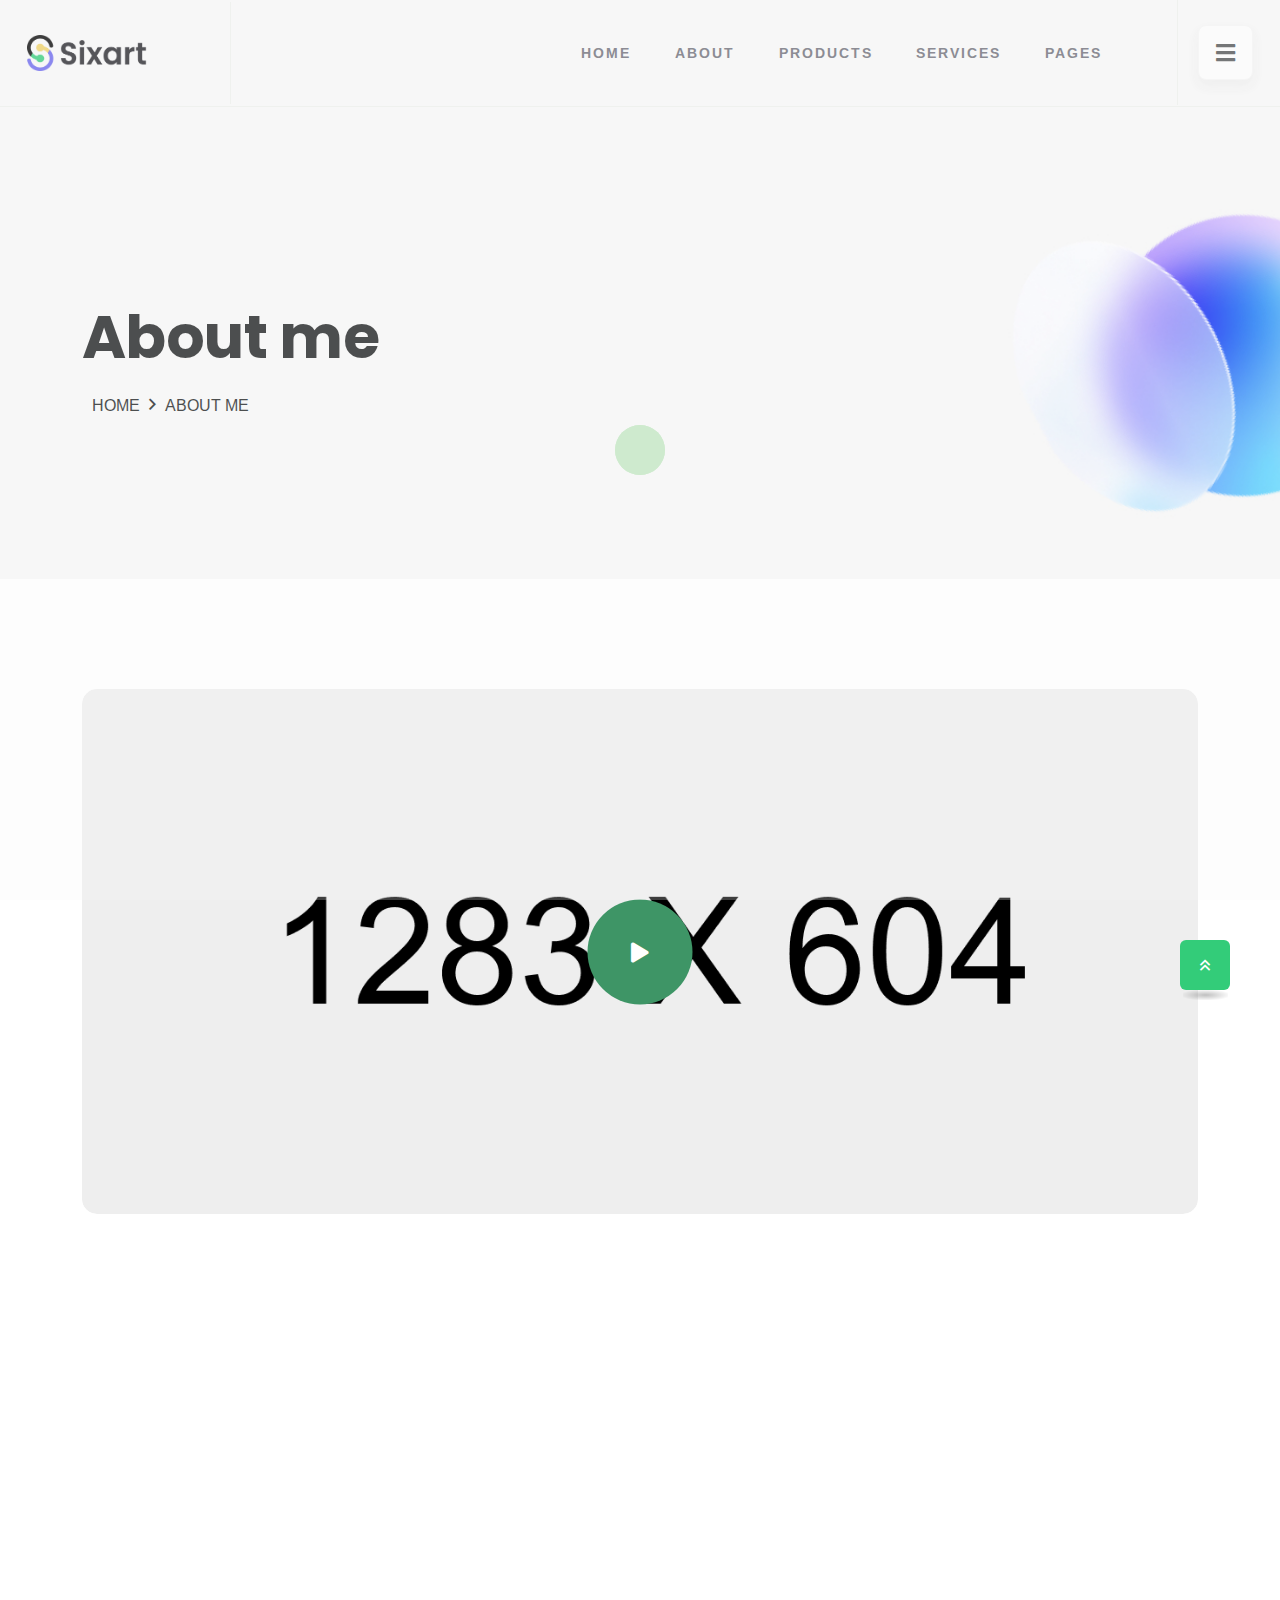
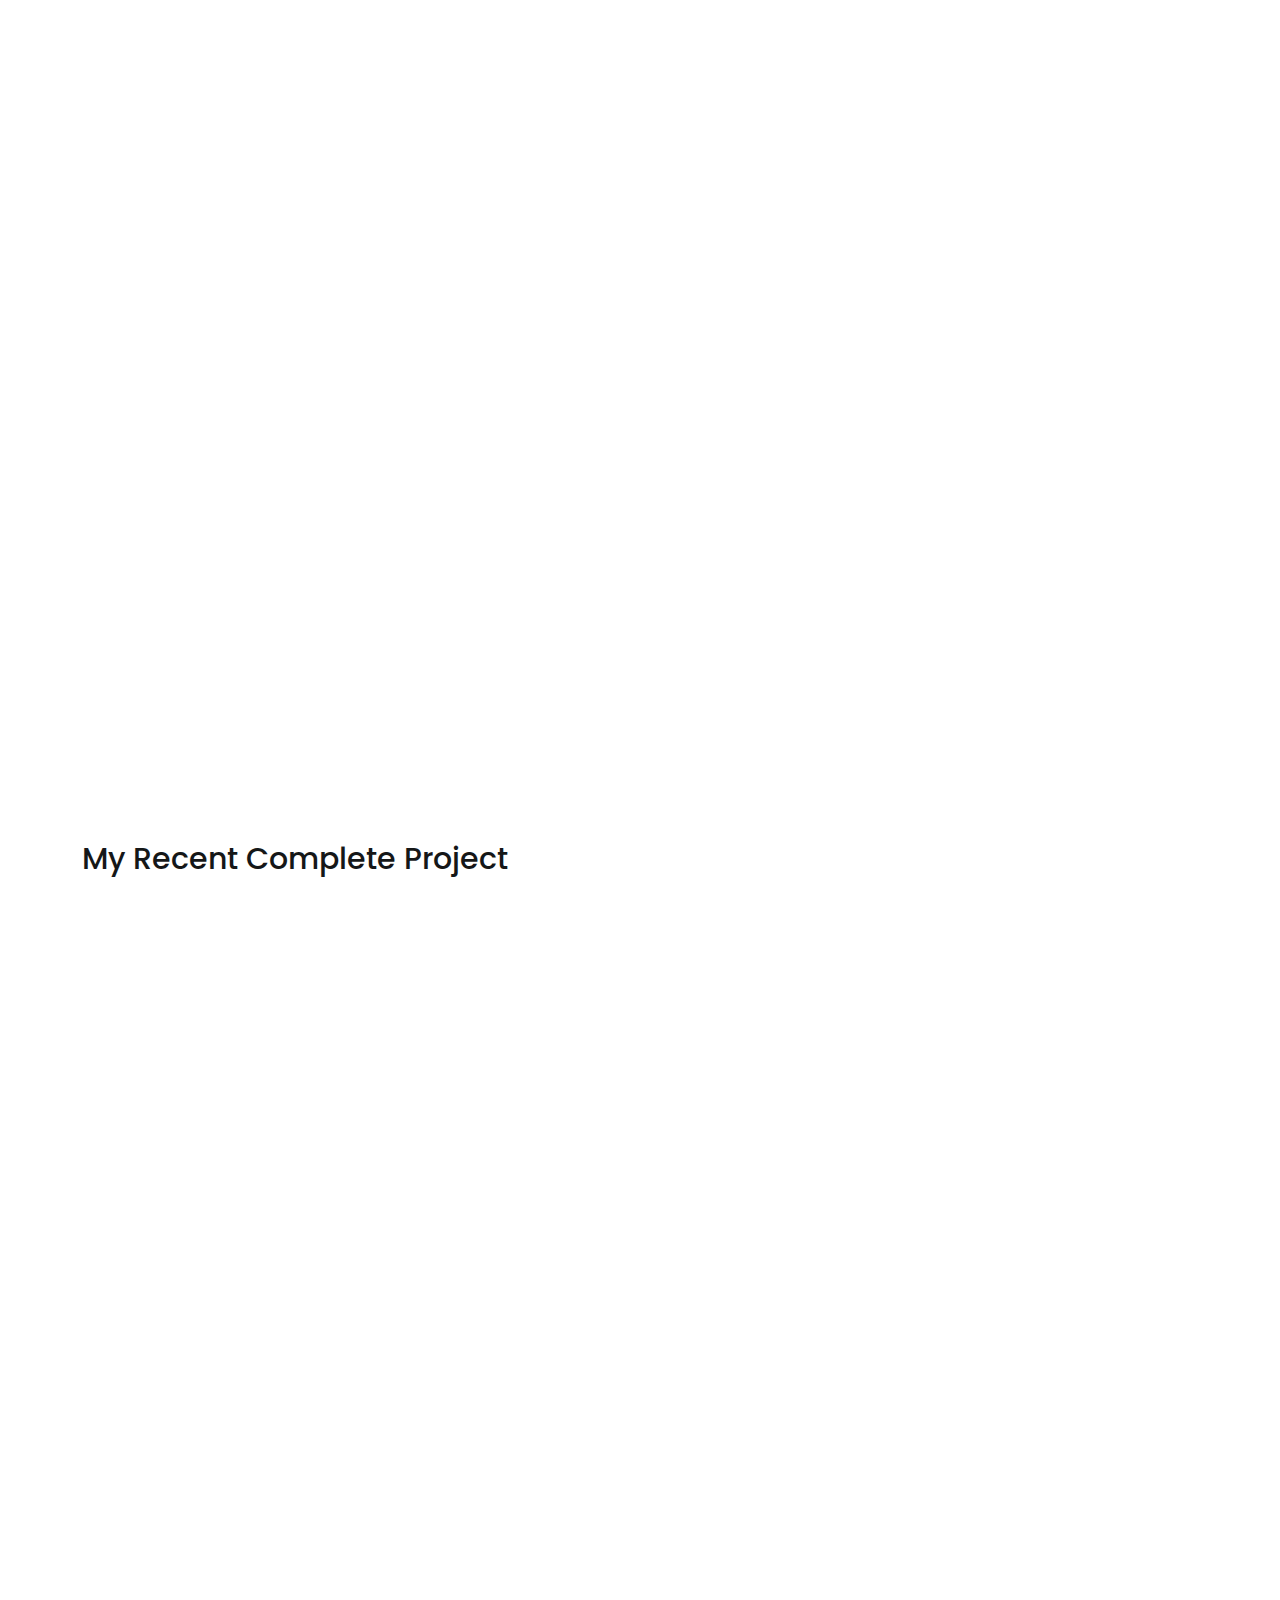
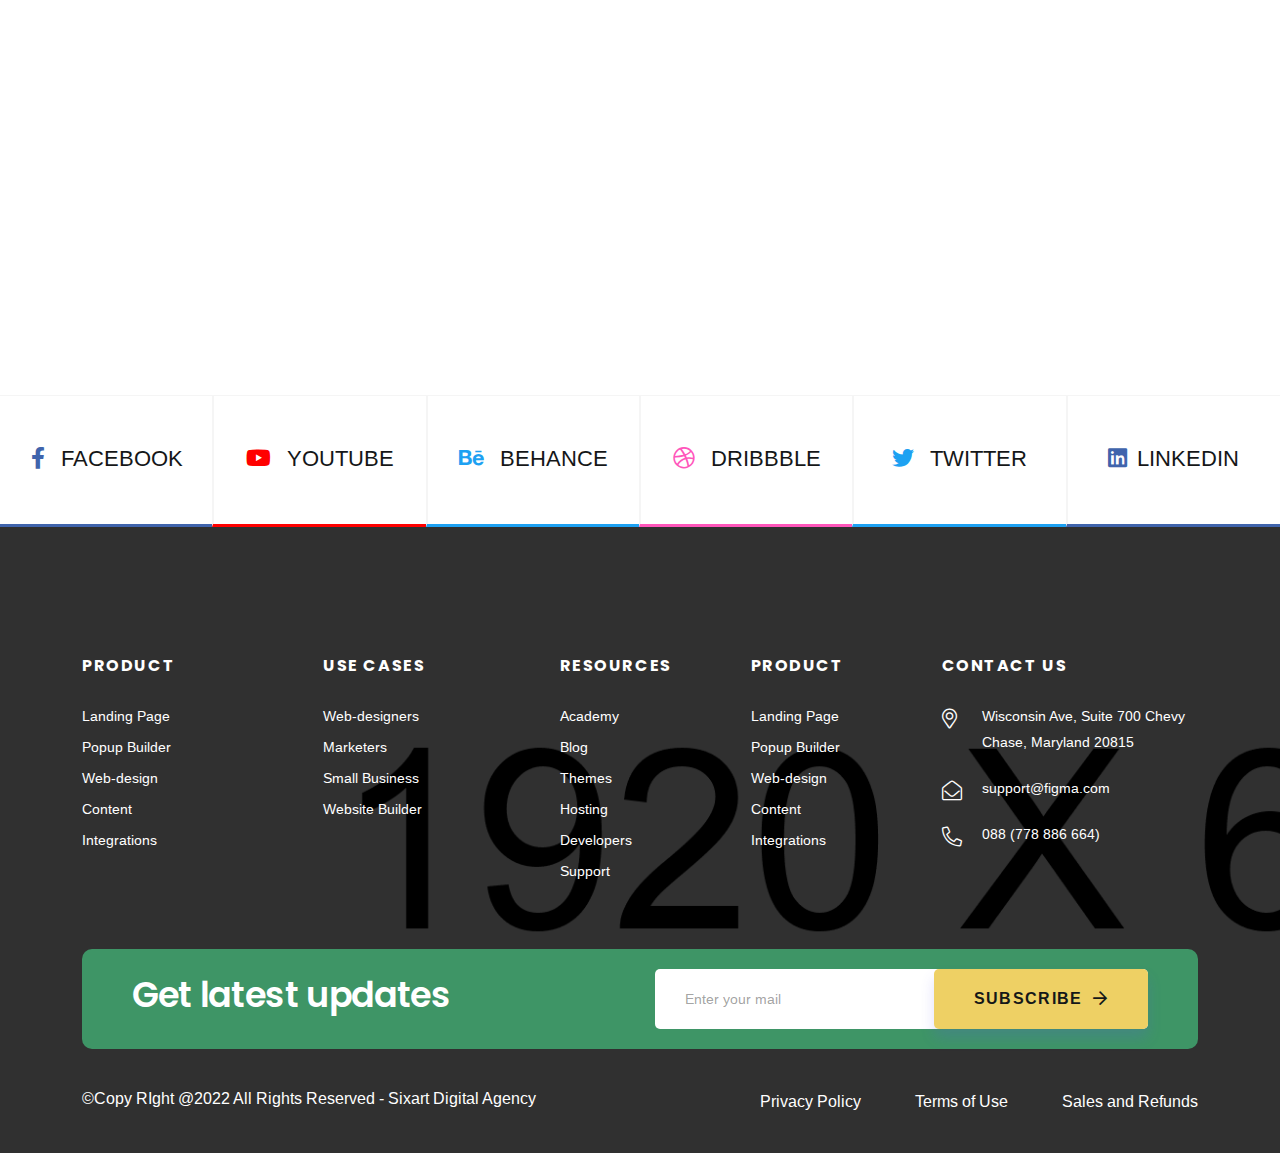
==== commit 12af3d15: "new updated" ====
--- a/about-me.html
+++ b/about-me.html
@@ -28,20 +28,20 @@
 
 <body>
 
-      <!-- preloader -->
-      <div id="preloader">
-         <div class="preloader">
-               <span></span>
-               <span></span>
-         </div>
-      </div>
-      <!-- preloader end  -->
-
-      <!-- tp-back to top-start -->
-      <button class="scroll-top scroll-to-target" data-target="html">
-         <i class="far fa-angle-double-up"></i>
-     </button>
-     <!-- tp-back to top-start -->
+   <!-- preloader -->
+   <div id="preloader">
+      <div class="preloader">
+         <span></span>
+         <span></span>
+      </div>
+   </div>
+   <!-- preloader end  -->
+
+   <!-- tp-back to top-start -->
+   <button class="scroll-top scroll-to-target" data-target="html">
+      <i class="far fa-angle-double-up"></i>
+   </button>
+   <!-- tp-back to top-start -->
 
    <header>
       <!-- tp-header-area-start -->
@@ -55,6 +55,7 @@
                      </a>
                   </div>
                </div>
+
                <div class="col-xl-10 col-lg-10 col-md-8 col-6 d-flex justify-content-end">
                   <div class="tp-main-menu d-none d-xl-block">
                      <nav id="mobile-menu">
@@ -66,23 +67,23 @@
                                  <li><a href="index-3.html">Home 03</a></li>
                               </ul>
                            </li>
-                           <li><a href="about-us.html">About</a>
+                           <li><a href="about-me.html">About</a>
+                           </li>
+                           <li><a href="case-details.html">Products</a>
                               <ul class="submenu">
-                                 <li><a href="about-me.html">About Me</a></li>
-                                 <li><a href="about-us.html">About Us</a></li>
+                                 <li><a href="www.axisproerp.com">AxisPro</a></li>
+                                 <li><a href="case-details.html">AxisQMS</a></li>
+                                 <li><a href="case-details.html">AxisHRM</a></li>
+                                 <li><a href="case-details.html">ChequeEazy</a></li>
+                                 <li><a href="case-details.html">Acodax</a></li>
+                                 <li><a href="case-details.html">Xperia360</a></li>
                               </ul>
                            </li>
-                           <li><a href="case-details.html">Our Project</a>
-                              <ul class="submenu">
-                                 <li><a href="case-studies.html">Case Studies</a></li>
-                                 <li><a href="case-details.html">Case Details</a></li>
-                              </ul>
-                           </li>
                            <li><a href="service-details.html">Services</a>
-                              <ul class="submenu">
+                              <!-- <ul class="submenu">
                                  <li><a href="service.html">Service</a></li>
                                  <li><a href="service-details.html">Service Details</a></li>
-                              </ul>
+                              </ul> -->
                            </li>
                            <li><a href="#">Pages</a>
                               <ul class="submenu">
@@ -96,7 +97,6 @@
                                  <li><a href="cart.html">Cart</a></li>
                                  <li><a href="checkout.html">Checkout</a></li>
                                  <li><a href="contact.html">Contact</a></li>
-                                 <li><a href="404.html">404</a></li>
                               </ul>
                            </li>
                         </ul>
@@ -104,79 +104,12 @@
                   </div>
                   <div class="tp-header-right">
                      <ul>
-                        <li class=" d-none d-md-inline-block search-wrapper">
-                           <a class="tp-search-box" href="javascript:void(0)"><i class="tp-search-toggle fal fa-search"></i><i class="search-close  far fa-times"></i></a>
-                           <div class="tp-search-form p-relative">
-                              <form action="#">
-                                 <input type="text" placeholder="Search ...">
-                                 <button type="submit"><i class="far fa-search"></i></button>
-                              </form>
-                           </div>
+                        <li>
+                           <a class="tp-menu-bar" href="javascript:void(0)">
+                              <i class="fas fa-bars">
+                              </i>
+                           </a>
                         </li>
-                        <li class="d-none d-md-inline-block">
-                           <a href="cart.html"><i class="fal fa-shopping-basket"></i><span>03</span></a>
-                              <div class="minicart">
-                                 <div>
-                                    <div class="cart-img">
-                                       <a href="product-details.html">
-                                          <img src="assets/img/shop//shop-2.jpg" alt="">
-                                       </a>
-                                    </div>
-                                    <div class="cart-content">
-                                       <h3>
-                                          <a href="product-details.html">Mobile - phone</a>
-                                       </h3>
-                                       <div class="cart-price">
-                                          <span class="new">$ 22.9</span>
-                                          <span>
-                                                <del>$39.9</del>
-                                          </span>
-                                       </div>
-                                    </div>
-                                    <div class="del-icon">
-                                       <a href="#">
-                                          <i class="far fa-trash-alt"></i>
-                                       </a>
-                                    </div>
-                                 </div>
-                                 <div>
-                                    <div class="cart-img">
-                                       <a href="product-details.html">
-                                          <img src="assets/img/shop/shop-1.jpg" alt="">
-                                       </a>
-                                    </div>
-                                    <div class="cart-content">
-                                       <h3>
-                                          <a href="product-details.html">Gothelf learn UX</a>
-                                       </h3>
-                                       <div class="cart-price">
-                                          <span class="new">$ 22.9</span>
-                                          <span>
-                                                <del>$39.9</del>
-                                          </span>
-                                       </div>
-                                    </div>
-                                    <div class="del-icon">
-                                       <a href="#">
-                                          <i class="far fa-trash-alt"></i>
-                                       </a>
-                                    </div>
-                                 </div>
-                                 <div>
-                                       <div class="total-price">
-                                          <span class="f-left">Total:</span>
-                                          <span class="f-right">$100.0</span>
-                                       </div>
-                                 </div>
-                                 <div>
-                                       <div class="checkout-link">
-                                          <a class="tp-btn-orange-radius w-100" href="cart.html">Shopping Cart</a>
-                                          <a class="tp-btn-radius-2 w-100" href="checkout.html">Checkout</a>
-                                       </div>
-                                 </div>
-                              </div>
-                        </li>
-                        <li><a class="tp-menu-bar" href="javascript:void(0)"><i class="fas fa-bars"></i></a></li>
                      </ul>
                   </div>
                </div>
@@ -187,7 +120,7 @@
    </header>
 
    <!-- tp-offcanvus-area-start -->
-      <div class="tp-offcanvas-area">
+   <div class="tp-offcanvas-area">
       <div class="tpoffcanvas">
          <div class="tpoffcanvas__close-btn">
             <button class="close-btn"><i class="fal fa-times"></i></button>
@@ -198,7 +131,8 @@
             </a>
          </div>
          <div class="tpoffcanvas__text">
-            <p>Suspendisse interdum consectetur libero id. Fermentum leo vel orci porta non. Euismod viverra nibh cras pulvinar suspen.</p>
+            <p>Suspendisse interdum consectetur libero id. Fermentum leo vel orci porta non. Euismod viverra nibh cras
+               pulvinar suspen.</p>
          </div>
          <div class="mobile-menu"></div>
          <div class="tpoffcanvas__info">
@@ -227,7 +161,8 @@
                </div>
                <div class="tpoffcanvas__info-address">
                   <span>Location</span>
-                  <a href="https://www.google.com/maps/@37.4801311,22.8928877,3z" target="_blank">Riverside 255, San Francisco, USA </a>
+                  <a href="https://www.google.com/maps/@37.4801311,22.8928877,3z" target="_blank">Riverside 255, San
+                     Francisco, USA </a>
                </div>
             </div>
          </div>
@@ -240,28 +175,30 @@
             </div>
          </div>
       </div>
-      </div>
-   
-      <div class="body-overlay"></div>
+   </div>
+
+   <div class="body-overlay"></div>
    <!-- tp-offcanvus-area-end -->
    <main>
 
       <!-- breadcrumb area start -->
-      <section class="breadcrumb__area breadcrumb-height include-bg p-relative" data-background="assets/img/breadcrumb/breadcurmb.jpg">
-      <div class="container">
-         <div class="row">
-            <div class="col-xxl-12">
-               <div class="breadcrumb__content">
-                  <h3 class="breadcrumb__title wow tpfadeUp" data-wow-duration=".7s" data-wow-delay=".5s">About me</h3>
-                  <div class="breadcrumb__list wow tpfadeUp" data-wow-duration=".9s">
-                     <span><a href="#">Home</a></span>
-                     <span class="dvdr"><i class="fa fa-angle-right"></i></span>
-                     <span>About me</span>
-                   </div>
-               </div>
-            </div>
-         </div>
-      </div>
+      <section class="breadcrumb__area breadcrumb-height include-bg p-relative"
+         data-background="assets/img/breadcrumb/breadcurmb.jpg">
+         <div class="container">
+            <div class="row">
+               <div class="col-xxl-12">
+                  <div class="breadcrumb__content">
+                     <h3 class="breadcrumb__title wow tpfadeUp" data-wow-duration=".7s" data-wow-delay=".5s">About me
+                     </h3>
+                     <div class="breadcrumb__list wow tpfadeUp" data-wow-duration=".9s">
+                        <span><a href="#">Home</a></span>
+                        <span class="dvdr"><i class="fa fa-angle-right"></i></span>
+                        <span>About me</span>
+                     </div>
+                  </div>
+               </div>
+            </div>
+         </div>
       </section>
       <!-- breadcrumb area end -->
 
@@ -273,32 +210,38 @@
                   <div class="ac-ab-img p-relative fix">
                      <img src="assets/img/about/ab-inner-2-1.jpg" alt="">
                      <div class="tp-inner-play-button">
-                        <a class="popup-video" href="https://www.youtube.com/watch?v=wnlK41gHuMk"><i class="fas fa-play"></i></a>
+                        <a class="popup-video" href="https://www.youtube.com/watch?v=wnlK41gHuMk"><i
+                              class="fas fa-play"></i></a>
                      </div>
                   </div>
                </div>
             </div>
             <div class="row ab-info-space">
-               <div class="col-xl-4 col-lg-4 col-md-5 col-sm-12 mb-40 wow tpfadeUp" data-wow-duration=".7s" data-wow-delay=".7s">
+               <div class="col-xl-4 col-lg-4 col-md-5 col-sm-12 mb-40 wow tpfadeUp" data-wow-duration=".7s"
+                  data-wow-delay=".7s">
                   <div class="amaboutinfo">
                      <div class="amaboutinfo__client-info">
-                        <h4>Ritarexa Ditarmen</h4>
-                        <span>UI/UX Designer</span>
-                        <p>Phasellus in libero et nunc malesuada tincidu Morbi auctor tristique semper. Nunc condimentum dapibus felis</p>
-                     </div>
-                  </div>
-               </div>
-               <div class="col-xl-6 col-lg-5 col-md-4 col-sm-12 mb-40 d-flex justify-content-start justify-content-md-center wow tpfadeUp" data-wow-duration=".7s" data-wow-delay=".9s">
+                        <h4>Direct Axis Technology</h4>
+                        <span>Software Company</span>
+                        <p>Direct Axis Technology is one of the leading IT Company in UAE who has highly qualified and
+                           experienced technocrats in various IT sectors.</p>
+                     </div>
+                  </div>
+               </div>
+               <div
+                  class="col-xl-6 col-lg-5 col-md-4 col-sm-12 mb-40 d-flex justify-content-start justify-content-md-center wow tpfadeUp"
+                  data-wow-duration=".7s" data-wow-delay=".9s">
                   <div class="amaboutinfo">
                      <div class="amaboutinfo__experience">
                         <p><b>Expertise:</b> Genetic Specialist</p>
                         <p><b>Experience:</b> 5 Years</p>
                         <p><a href="mailto:webmail.info@gmail.com"><b>E-mail:</b> webmail.info@gmail.com</a></p>
-                        <p><a href="#"><b>Website:</b> Alextineditarson.io</a></p>  
-                     </div>
-                  </div>
-               </div>
-               <div class="col-xl-2 col-lg-2 col-md-3 col-sm-12 mb-40 wow tpfadeUp" data-wow-duration=".7s" data-wow-delay="1s">
+                        <p><a href="#"><b>Website:</b> Alextineditarson.io</a></p>
+                     </div>
+                  </div>
+               </div>
+               <div class="col-xl-2 col-lg-2 col-md-3 col-sm-12 mb-40 wow tpfadeUp" data-wow-duration=".7s"
+                  data-wow-delay="1s">
                   <div class="amaboutsocial text-start text-md-end">
                      <div class="amaboutsocial__icon mb-30">
                         <a href="" class="si-btn-link">
@@ -504,7 +447,7 @@
       </div>
       <!-- contact-area-end -->
 
-      
+
       <!-- tp-social-area-start -->
       <div class="tp-social-area social-space-bottom fix">
          <div class="container-fluid p-0">
@@ -524,11 +467,11 @@
                   </a>
                </div>
                <div class="col-lg-2 col-md-4 col-sm-6">
-                 <a href="#">
+                  <a href="#">
                      <div class="tp-social-item tp-behance">
                         <span><i class="fab fa-behance"></i> behance</span>
                      </div>
-                 </a>
+                  </a>
                </div>
                <div class="col-lg-2 col-md-4 col-sm-6">
                   <a href="#">
@@ -545,17 +488,17 @@
                   </a>
                </div>
                <div class="col-lg-2 col-md-4 col-sm-6">
-                 <a href="#">
+                  <a href="#">
                      <div class="tp-social-item tp-linkedin">
                         <span><i class="fab fa-linkedin"></i>linkedin</span>
                      </div>
-                 </a>
+                  </a>
                </div>
             </div>
          </div>
       </div>
       <!-- tp-social-area-end -->
-      
+
    </main>
 
    <footer>
@@ -635,17 +578,17 @@
                      <div class="tp-footer-widget__list">
                         <ul class="footer-position">
                            <li><a href="https://www.google.com/maps/@38.4999525,-103.0632285,6.46z" target="_blank">
-                              <span><i class="fal fa-map-marker-alt"></i></span>
-                              Wisconsin Ave, Suite 700
-                              Chevy Chase, Maryland 20815</a>
+                                 <span><i class="fal fa-map-marker-alt"></i></span>
+                                 Wisconsin Ave, Suite 700
+                                 Chevy Chase, Maryland 20815</a>
                            </li>
                            <li><a href="mailto:support@figma">
-                              <span><i class="fal fa-envelope-open"></i></span>
-                              support@figma.com</a>
+                                 <span><i class="fal fa-envelope-open"></i></span>
+                                 support@figma.com</a>
                            </li>
                            <li><a href="tel:778886664">
-                              <span><i class="fal fa-phone-alt"></i></span>
-                               088 (778 886 664)</a>
+                                 <span><i class="fal fa-phone-alt"></i></span>
+                                 088 (778 886 664)</a>
                            </li>
                         </ul>
                      </div>
@@ -694,7 +637,7 @@
                      </div>
                   </div>
                </div>
-           </div>
+            </div>
          </div>
       </div>
       <!-- tp-footer-area-end -->
--- a/assets/css/style.css
+++ b/assets/css/style.css
@@ -38,6 +38,7 @@
 /*  01. THEME DEFAULT CSS START
 /*----------------------------------------*/
 @import url("https://fonts.googleapis.com/css2?family=Arimo:wght@400;500;600;700&family=Poppins:wght@300;400;500;600;700;800&display=swap");
+@import url(./custom-style.css);
 :root {
   /**
   @font family declaration
@@ -2879,7 +2880,7 @@
 /*  04. hero CSS START
 /*----------------------------------------*/
 .hero-grideant-bg {
-  padding-top: 220px;
+  padding-top: 170px;
   padding-bottom: 90px;
   background-repeat: no-repeat;
 }
@@ -3505,7 +3506,7 @@
 /*  05. about CSS START
 /*----------------------------------------*/
 .tp-ab-section-title-box {
-  padding-left: 60px;
+  padding-left: 26px;
 }
 @media only screen and (min-width: 768px) and (max-width: 991px) {
   .tp-ab-section-title-box {
